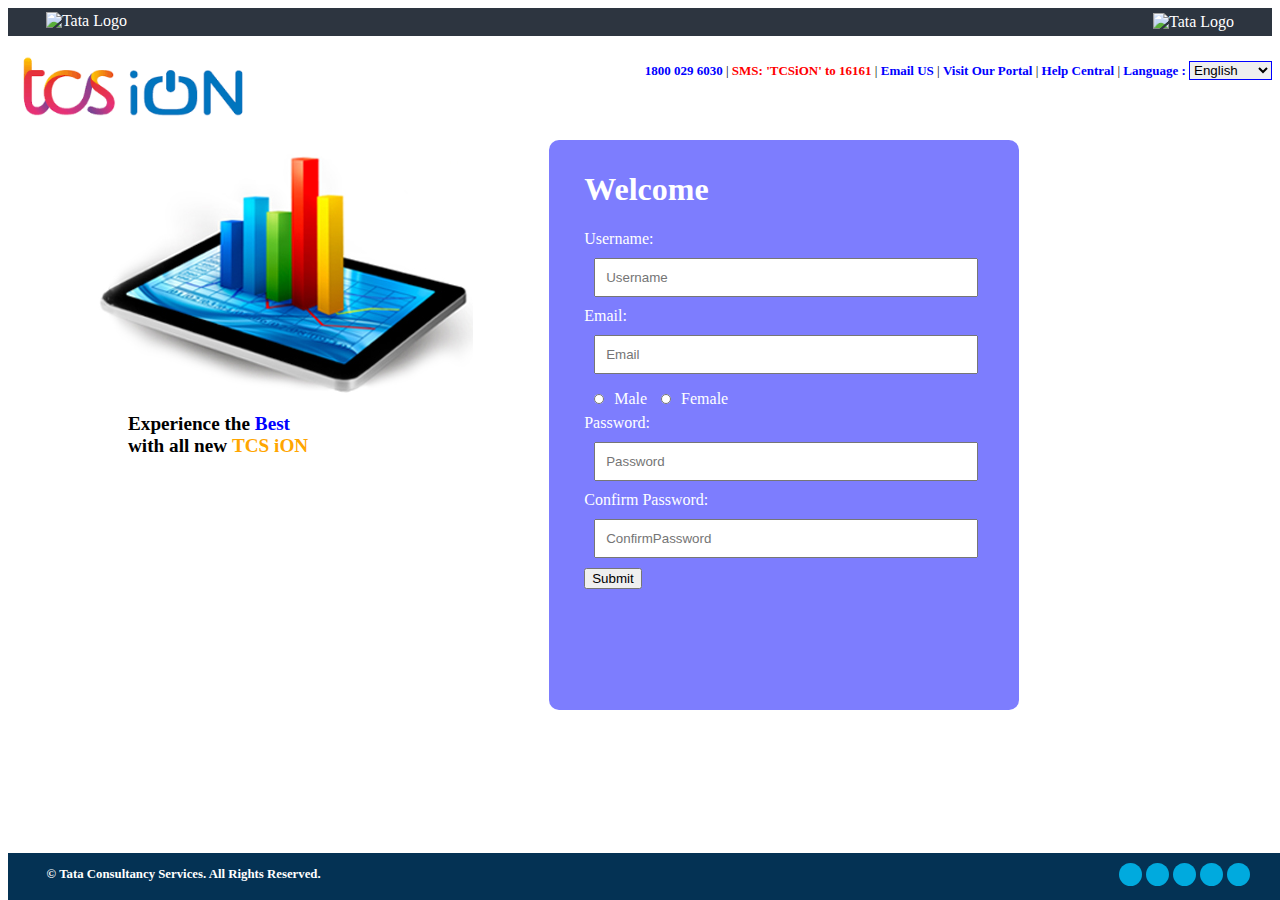
==== index.html @ a502bfea "initial" ====
<!DOCTYPE html>
<html lang="en">

<head>
    <meta charset="UTF-8">
    <meta http-equiv="X-UA-Compatible" content="IE=edge">
    <meta name="viewport" content="width=device-width, initial-scale=1.0">
    <script src="https://kit.fontawesome.com/f631a9f550.js" crossorigin="anonymous"></script>
    <link rel="icon" type="image/x-icon"
        href="https://www.google.com/url?sa=i&url=https%3A%2F%2Fcompanieslogo.com%2Ftata-consultancy-services%2Flogo%2F&psig=AOvVaw1FALYAoZ5JVp7UhJFM-ENE&ust=1667983706149000&source=images&cd=vfe&ved=0CA0QjRxqFwoTCNCZ3tSZnvsCFQAAAAAdAAAAABAE">
    <link rel="stylesheet" href="navbar.css" />
    <title>TCSiON</title>

</head>

<body>
    <div style="margin: 0%;">

        <div class="header">
            <div class="title"><img src="https://www.tcsion.com/dotcom/TCSSMB/Login/images/TATA-logo-left.png"
                    alt="Tata Logo" /></div>
            <div class="title_img"><img src="https://www.tcsion.com/dotcom/TCSSMB/Login/images/TATA-logo-right.png"
                    alt="Tata Logo" /></div>
        </div>
        <div class="menu-items">
            <img src="tcsionimg.png">
            <div class="items">
                <a id="phoneno" class="fa-solid fa-phone"> 1800 029 6030</a> |
                <i class="fa-solid fa-message"></i><a id="redtext"> SMS: 'TCSiON' to 16161</a> |
                <i class="fa-solid fa-envelope"></i><a id="phoneno"> Email US </a> |
                <i class="fa-solid fa-computer"></i><a id="phoneno"> Visit Our Portal </a> |
                <i class="fa-solid fa-circle-exclamation"></i><a id="phoneno"> Help Central </a> |
                <a id="phoneno"> Language : </a>

                <select name="English">
                    <option value="English">English</option>
                    <option value="Spanish">Spanish</option>
                    <option value="Japanese">Japanese</option>
                    <option value="Bahasa">Bahasa</option>
                    <option value="Portugese">Portugese</option>
                </select>

            </div>
        </div>
    </div>


    <!-- content -->
    
    <div class="content">

        <div class="left-content">
            <img src="ion-login-banner.jpg">
            <div id="text-wrapper">
                Experience the <a id="best"> Best </a><br>
                with all new <a id="orange">TCS iON</a>
            </div>
        </div>

        <div class="right-content">
            <form id="form" class="form" action="/welcome">
                <div class="form-control">
                <h1>Welcome</h1>
                <label for="username">Username:</label>
                <input type="text" 
                placeholder="Username" 
                id="username" name="username"/>
               
                </div>

                <div class = "form-control">
                <label for="email">Email:</label>
                <input type="email" 
                placeholder="Email"
                 id="email"/>
              
                </div>

                <div class="form-control">
                <input id="radiobtn" type="radio" itemid="gender" value="male"/>Male
                <input id="radiobtn" type="radio" itemid="gender" value="female" >Female<br>
                </div>

                <div class="form-control">
                <label for="Password">Password:</label>
                <input type="password" 
                name="password"
                placeholder="Password"
                 id="psw"/>
                 
                 </div>

                 <div class="form-control">
                    <label for="ConfirmPassword">Confirm Password:</label>
                    <input type="password" 
                    name="confirm_password"
                    placeholder="ConfirmPassword"
                     id="conpsw"/>
                     </div>

                <div>
                <button type="submit" id="submit"> Submit</button>
                <br>
                <small> </small>
            </div>
            </div>
            <div>
            </form>
        </div>
    </div>

    <footer>
    <div class="n-footer">

        <div class="footer-content">

            <span class="circle FB"><i class="fab fa-facebook-f"></i></span>

            <span class="circle"><i class="fab fa-twitter"></i></span>

            <span class="circle"><i class="fab fa-linkedin-in"></i></span>

            <span class="circle"><i class="fab fa-youtube"></i></span>

            <span class="circle"><i class="fab fa-github"></i></span>

        </div>
        <div class="footer">
            <span> &copy; </span>
            <span id="year1"></span>
            Tata Consultancy Services. All Rights Reserved.

        </div>
    </div>
</footer>
    </div>
    <script src="script.js"></script>
</body>

</html>
---- navbar.css ----
.header {
  height: 28px;
  background-color: #2d3540;
  color: #fff;
  width: 100%;
}

.title {
  padding: 4px 3%;
  float: left;
}

.title_img {
  padding: 5px 3%;
  float: right;
}

div {
  display: block;
}

.n-footer {
  background: #043254 none repeat scroll 0 0;
  /* top:90%; */
  bottom: 0;
  position: fixed;
  width: 100%;
  text-align: center;
  padding: 10px 0;
}

#year1 {
  font-size: 1em;
  vertical-align: 0px;
}

.footer-content {
  display: inline-block;
  float: right;
  margin-right: 3%;
  margin-left: 2px;
}

.circle {
  background: #00aade none repeat scroll 0 0;
  border-radius: 50%;
  color: #ffffff;
  display: inline-block;
  font-size: 0.9em;
  width: 23px;
  height: 21px;
  padding-top: 2px;
}

.footer {
  color: #fff;
  font-size: 0.8em;
  font-weight: 600;
  float: left;
  margin-left: 3%;
  line-height: 23px;
}

.menu-items img {
  height: 100px;
  width: 250px;
}

.items {
  font-size: small;
  float: right;
  /* background-color: #00aade; */
  margin-right: 0%;
  margin-top: 25px;
  border-bottom: #00aade;
  border-width: 12px;
}

.right-content {
  color: white;
  background-color: rgb(125, 125, 254);
  display: inline;
  float: right;
  margin-right: 20%;
  margin-left: 60px;
  margin-bottom: 60px;
  padding: 10px 10px 10px 10px;
  border-radius: 10px;
  height: 550px;
  width: 450px;
}

.left-content {
  display: inline;
  float: left;
}

.left-content img {
  margin-left: 90px;
}

.right-content form a {
  font-size: small;
  float: right;
  margin-right: 30px;
  color: white;
}

.right-content form input {
  width: 90%;
  height: 20%;
  padding: 10px 10px 10px 10px;
  margin: 10px 10px 10px 10px;
}

.right-content form h1 {
  font-size: xx-large;
  font-weight: 600;
}

.right-content form .checkbx {
  float: left;
  font-size: small;
}

.right-content form {
  padding-left: 25px;
  padding-right: 25px;
}

.right-content form .btn1 {
  position: absolute;
  background-color: rgb(27, 192, 33);
  color: white;
  font-size: 16px;
  padding: 10px 20px;
  border: none;
  box-shadow: #2d3540;
  cursor: pointer;
  border-radius: 0px;
  align-items: center;
}

.right-content form .btn:hover {
  background-color: black;
}

.right-content form .checkbx {
  width: 10px;
}

.right-content .banner {
  background-color: white;
  width: 100%;
  height: 60px;
}

.n-footer .division {
  background-color: white;
  padding-top: 0 0 0 0;
  text-align: center;
  margin-top: 0%;
  color: orange;
  height: 60px;
  width: 100%;
  margin-top: 0px;
}

#radiobtn {
  width: 10px;
  height: 10px;
}

select {
  border-color: blue;
}

#phoneno {
  color: blue;
  font-weight: 800;
}

#redtext {
  color: red;
  font-weight: 800;
}

#best {
  color: blue;
  font-weight: 700;
}

#orange {
  color: orange;
  font-weight: 700;
}

#text-wrapper {
  margin-left: 120px;
  font-size: larger;
  font-weight: 600;
  width: 300px;
  height: 50px;
}
small{
  color: red;
  font-weight: 500;
}
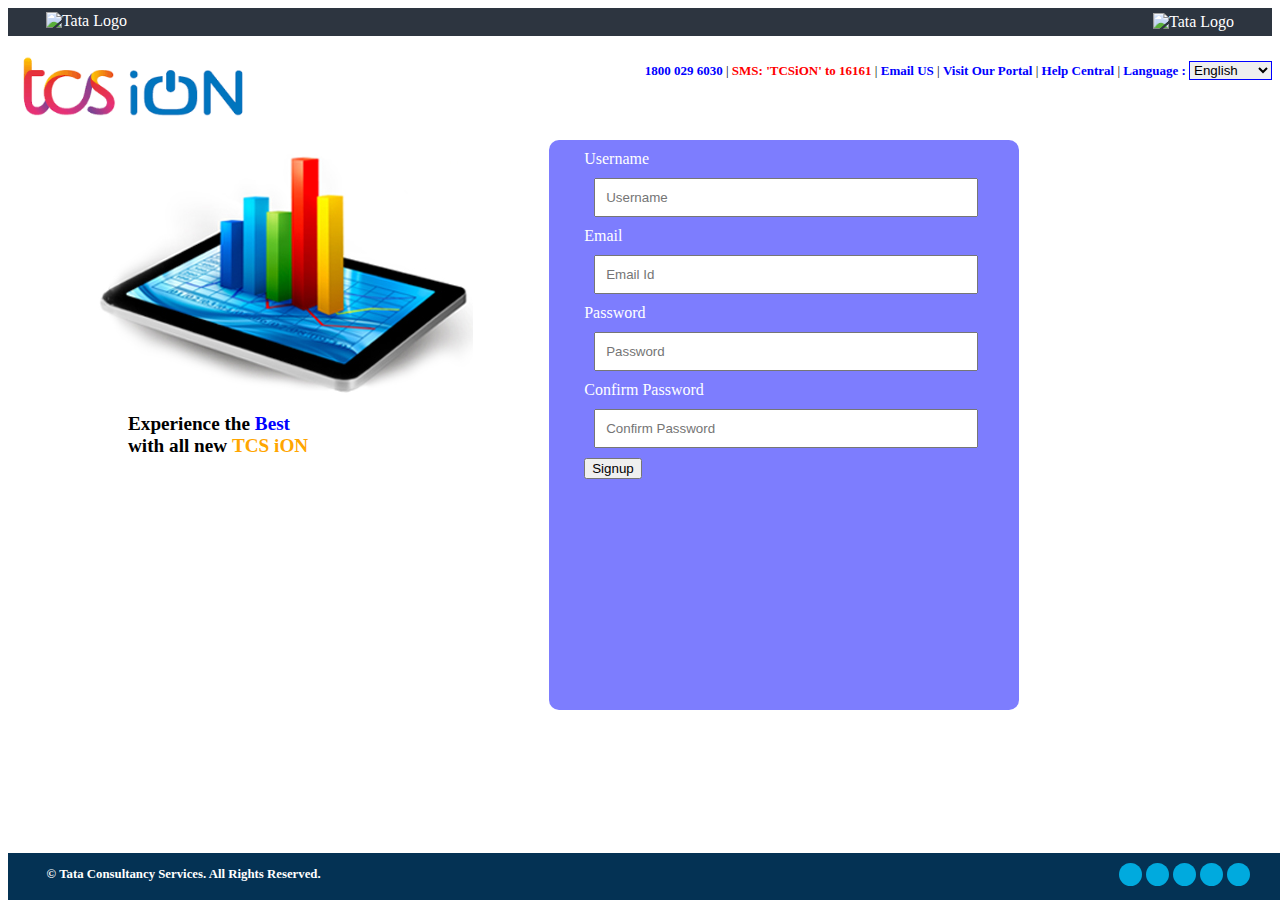
==== commit ff1b0ac5: "done" ====
--- a/index.html
+++ b/index.html
@@ -9,6 +9,7 @@
     <link rel="icon" type="image/x-icon"
         href="https://www.google.com/url?sa=i&url=https%3A%2F%2Fcompanieslogo.com%2Ftata-consultancy-services%2Flogo%2F&psig=AOvVaw1FALYAoZ5JVp7UhJFM-ENE&ust=1667983706149000&source=images&cd=vfe&ved=0CA0QjRxqFwoTCNCZ3tSZnvsCFQAAAAAdAAAAABAE">
     <link rel="stylesheet" href="navbar.css" />
+    <script src="index.js" defer></script>
     <title>TCSiON</title>
 
 </head>
@@ -58,56 +59,23 @@
         </div>
 
         <div class="right-content">
-            <form id="form" class="form" action="/welcome">
-                <div class="form-control">
-                <h1>Welcome</h1>
-                <label for="username">Username:</label>
-                <input type="text" 
-                placeholder="Username" 
-                id="username" name="username"/>
-               
-                </div>
-
-                <div class = "form-control">
-                <label for="email">Email:</label>
-                <input type="email" 
-                placeholder="Email"
-                 id="email"/>
-              
-                </div>
-
-                <div class="form-control">
-                <input id="radiobtn" type="radio" itemid="gender" value="male"/>Male
-                <input id="radiobtn" type="radio" itemid="gender" value="female" >Female<br>
-                </div>
-
-                <div class="form-control">
-                <label for="Password">Password:</label>
-                <input type="password" 
-                name="password"
-                placeholder="Password"
-                 id="psw"/>
-                 
-                 </div>
-
-                 <div class="form-control">
-                    <label for="ConfirmPassword">Confirm Password:</label>
-                    <input type="password" 
-                    name="confirm_password"
-                    placeholder="ConfirmPassword"
-                     id="conpsw"/>
-                     </div>
-
-                <div>
-                <button type="submit" id="submit"> Submit</button>
-                <br>
-                <small> </small>
+             <div id="error">
             </div>
-            </div>
-            <div>
+            <form id="form" action="/">
+                 <label for="username">Username</label>
+                <input type="text" placeholder="Username"  id="username" >
+                <label for="email">Email</label>
+                <input type="email" placeholder="Email Id" id="email" >
+                <label for="password">Password</label>
+                <input type="password" placeholder="Password" id="psw">
+                <label for="label">Confirm Password</label>
+                <input type="password" placeholder="Confirm Password" id="confpsw"><br>
+                <button type="submit">Signup</button> 
             </form>
         </div>
     </div>
+
+
 
     <footer>
     <div class="n-footer">
@@ -134,7 +102,8 @@
     </div>
 </footer>
     </div>
-    <script src="script.js"></script>
+
+
 </body>
 
 </html>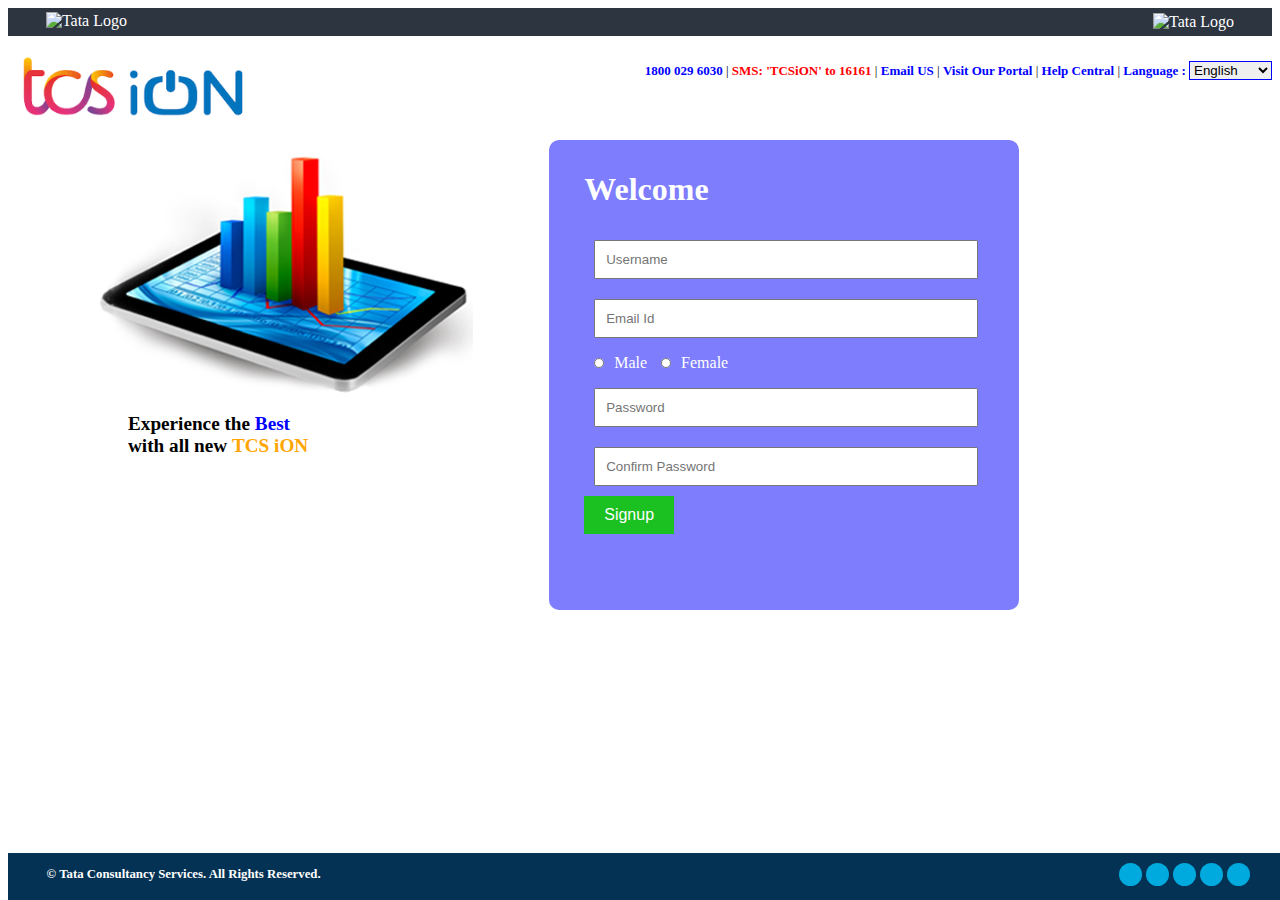
==== commit ae09b921: "updates with validation" ====
--- a/index.html
+++ b/index.html
@@ -9,7 +9,6 @@
     <link rel="icon" type="image/x-icon"
         href="https://www.google.com/url?sa=i&url=https%3A%2F%2Fcompanieslogo.com%2Ftata-consultancy-services%2Flogo%2F&psig=AOvVaw1FALYAoZ5JVp7UhJFM-ENE&ust=1667983706149000&source=images&cd=vfe&ved=0CA0QjRxqFwoTCNCZ3tSZnvsCFQAAAAAdAAAAABAE">
     <link rel="stylesheet" href="navbar.css" />
-    <script src="index.js" defer></script>
     <title>TCSiON</title>
 
 </head>
@@ -59,18 +58,15 @@
         </div>
 
         <div class="right-content">
-             <div id="error">
-            </div>
-            <form id="form" action="/">
-                 <label for="username">Username</label>
-                <input type="text" placeholder="Username"  id="username" >
-                <label for="email">Email</label>
-                <input type="email" placeholder="Email Id" id="email" >
-                <label for="password">Password</label>
-                <input type="password" placeholder="Password" id="psw">
-                <label for="label">Confirm Password</label>
-                <input type="password" placeholder="Confirm Password" id="confpsw"><br>
-                <button type="submit">Signup</button> 
+            <form>
+                <h1>Welcome</h1>
+                <input type="text" placeholder="Username" name="username" required>
+                <input type="email" placeholder="Email Id" name="email" required>
+                <input id="radiobtn" type="radio" name="gender" value="male">Male
+                <input id="radiobtn" type="radio" name="gender" value="female">Female
+                <input type="password" placeholder="Password" name="psw" required>
+                <input type="password" placeholder="Confirm Password" name="confpsw" required><br>
+                <button type="submit" class="btn1">Signup</button>
             </form>
         </div>
     </div>
@@ -103,7 +99,6 @@
 </footer>
     </div>
 
-
 </body>
 
 </html>--- a/navbar.css
+++ b/navbar.css
@@ -83,10 +83,10 @@
   float: right;
   margin-right: 20%;
   margin-left: 60px;
-  margin-bottom: 60px;
+  margin-bottom: 50px;
   padding: 10px 10px 10px 10px;
   border-radius: 10px;
-  height: 550px;
+  height: 450px;
   width: 450px;
 }
 
@@ -140,8 +140,7 @@
   border-radius: 0px;
   align-items: center;
 }
-
-.right-content form .btn:hover {
+.right-content form .btn1:hover {
   background-color: black;
 }
 
@@ -202,7 +201,3 @@
   width: 300px;
   height: 50px;
 }
-small{
-  color: red;
-  font-weight: 500;
-}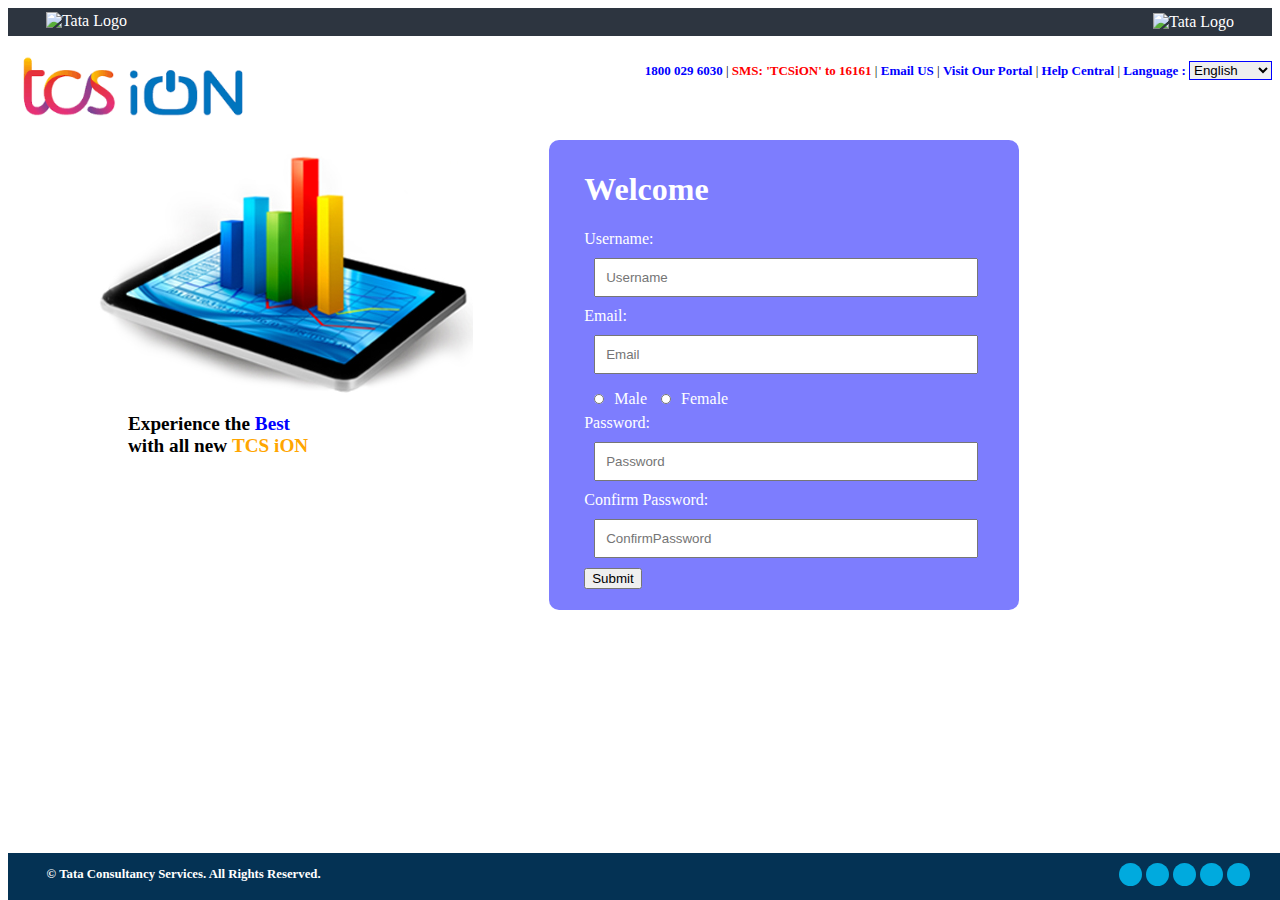
==== commit 647d23fd: "updated" ====
--- a/index.html
+++ b/index.html
@@ -58,20 +58,58 @@
         </div>
 
         <div class="right-content">
-            <form>
+            <form id="form" class="form" action="/welcome">
+                <div class="form-control">
                 <h1>Welcome</h1>
-                <input type="text" placeholder="Username" name="username" required>
-                <input type="email" placeholder="Email Id" name="email" required>
-                <input id="radiobtn" type="radio" name="gender" value="male">Male
-                <input id="radiobtn" type="radio" name="gender" value="female">Female
-                <input type="password" placeholder="Password" name="psw" required>
-                <input type="password" placeholder="Confirm Password" name="confpsw" required><br>
-                <button type="submit" class="btn1">Signup</button>
+                <label for="username">Username:</label>
+                <input type="text" 
+                placeholder="Username" 
+                id="username" name="username"/>
+         
+               
+                </div>
+
+                <div class = "form-control">
+                <label for="email">Email:</label>
+                <input type="email" 
+                placeholder="Email"
+                 id="email"/>
+                
+              
+                </div>
+
+                <div class="form-control">
+                <input id="radiobtn" type="radio" name="gender" value="male"/>Male
+                <input id="radiobtn" type="radio" name="gender" value="female" >Female<br>
+                </div>
+
+                <div class="form-control">
+                <label for="Password">Password:</label>
+                <input type="password" 
+                name="password"
+                placeholder="Password"
+                 id="psw"/>
+                 
+                 </div>
+
+                 <div class="form-control">
+                    <label for="ConfirmPassword">Confirm Password:</label>
+                    <input type="password" 
+                    name="confirm_password"
+                    placeholder="ConfirmPassword"
+                     id="conPsw"/>
+                     </div>
+
+                <div>
+                <button type="submit" id="submit" onclick="thankyou.html"> Submit</button>
+                <br>
+                <small> </small>
+            </div>
+            </div>
+            <div>
             </form>
         </div>
     </div>
-
-
 
     <footer>
     <div class="n-footer">
@@ -98,7 +136,7 @@
     </div>
 </footer>
     </div>
-
+    <script src="script.js"></script>
 </body>
 
 </html>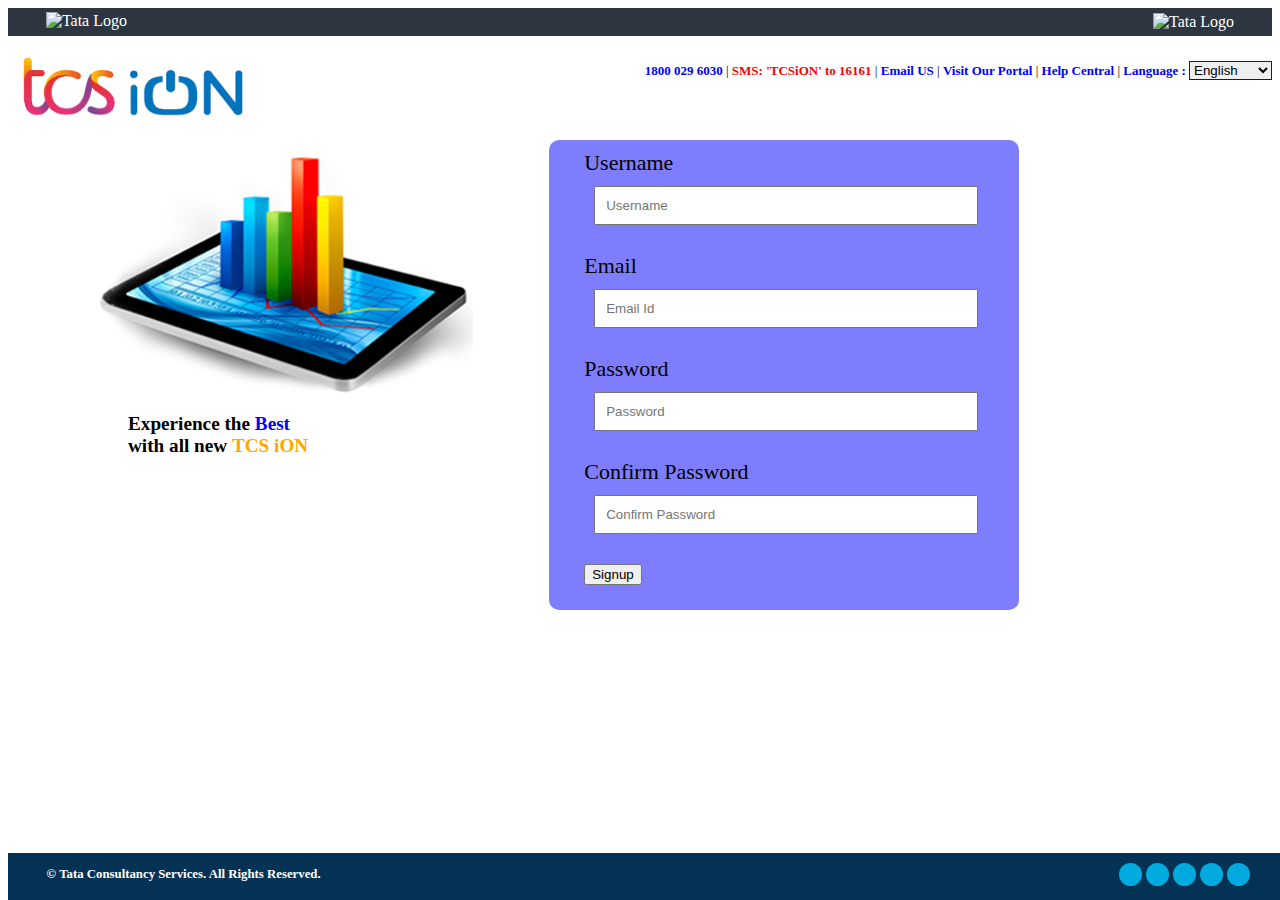
==== commit e1830b38: "its not completed" ====
--- a/index.html
+++ b/index.html
@@ -9,6 +9,7 @@
     <link rel="icon" type="image/x-icon"
         href="https://www.google.com/url?sa=i&url=https%3A%2F%2Fcompanieslogo.com%2Ftata-consultancy-services%2Flogo%2F&psig=AOvVaw1FALYAoZ5JVp7UhJFM-ENE&ust=1667983706149000&source=images&cd=vfe&ved=0CA0QjRxqFwoTCNCZ3tSZnvsCFQAAAAAdAAAAABAE">
     <link rel="stylesheet" href="navbar.css" />
+    <script src="index2.js" defer></script>
     <title>TCSiON</title>
 
 </head>
@@ -46,7 +47,7 @@
 
 
     <!-- content -->
-    
+
     <div class="content">
 
         <div class="left-content">
@@ -58,85 +59,55 @@
         </div>
 
         <div class="right-content">
-            <form id="form" class="form" action="/welcome">
-                <div class="form-control">
-                <h1>Welcome</h1>
-                <label for="username">Username:</label>
-                <input type="text" 
-                placeholder="Username" 
-                id="username" name="username"/>
-         
-               
-                </div>
-
-                <div class = "form-control">
-                <label for="email">Email:</label>
-                <input type="email" 
-                placeholder="Email"
-                 id="email"/>
-                
-              
-                </div>
-
-                <div class="form-control">
-                <input id="radiobtn" type="radio" name="gender" value="male"/>Male
-                <input id="radiobtn" type="radio" name="gender" value="female" >Female<br>
-                </div>
-
-                <div class="form-control">
-                <label for="Password">Password:</label>
-                <input type="password" 
-                name="password"
-                placeholder="Password"
-                 id="psw"/>
-                 
-                 </div>
-
-                 <div class="form-control">
-                    <label for="ConfirmPassword">Confirm Password:</label>
-                    <input type="password" 
-                    name="confirm_password"
-                    placeholder="ConfirmPassword"
-                     id="conPsw"/>
-                     </div>
-
-                <div>
-                <button type="submit" id="submit" onclick="thankyou.html"> Submit</button>
-                <br>
-                <small> </small>
+            <div id="error">
             </div>
-            </div>
-            <div>
+            <form id="form" class="form-control">
+                <label for="username" class="heading">Username</label>
+                <input type="text" placeholder="Username" id="username">
+                <span class="error"></span><br>
+                <label for="email" class="heading">Email</label>
+                <input type="email" placeholder="Email Id" id="email">
+                <span class="error"></span><br>
+                <label for="password" class="heading">Password</label>
+                <input type="password" placeholder="Password" id="psw">
+                <span class="error"></span><br>
+                <label for="confpass" class="heading">Confirm Password</label>
+                <input type="password" placeholder="Confirm Password" id="confpsw"><br>
+                <span class="error"></span><br>
+                <button type="submit">Signup</button>
             </form>
         </div>
     </div>
 
+
+
     <footer>
-    <div class="n-footer">
+        <div class="n-footer">
 
-        <div class="footer-content">
+            <div class="footer-content">
 
-            <span class="circle FB"><i class="fab fa-facebook-f"></i></span>
+                <span class="circle FB"><i class="fab fa-facebook-f"></i></span>
 
-            <span class="circle"><i class="fab fa-twitter"></i></span>
+                <span class="circle"><i class="fab fa-twitter"></i></span>
 
-            <span class="circle"><i class="fab fa-linkedin-in"></i></span>
+                <span class="circle"><i class="fab fa-linkedin-in"></i></span>
 
-            <span class="circle"><i class="fab fa-youtube"></i></span>
+                <span class="circle"><i class="fab fa-youtube"></i></span>
 
-            <span class="circle"><i class="fab fa-github"></i></span>
+                <span class="circle"><i class="fab fa-github"></i></span>
 
+            </div>
+            <div class="footer">
+                <span> &copy; </span>
+                <span id="year1"></span>
+                Tata Consultancy Services. All Rights Reserved.
+
+            </div>
         </div>
-        <div class="footer">
-            <span> &copy; </span>
-            <span id="year1"></span>
-            Tata Consultancy Services. All Rights Reserved.
+    </footer>
+    </div>
 
-        </div>
-    </div>
-</footer>
-    </div>
-    <script src="script.js"></script>
+
 </body>
 
 </html>--- a/navbar.css
+++ b/navbar.css
@@ -140,7 +140,8 @@
   border-radius: 0px;
   align-items: center;
 }
-.right-content form .btn1:hover {
+
+.right-content form .btn:hover {
   background-color: black;
 }
 
@@ -201,3 +202,11 @@
   width: 300px;
   height: 50px;
 }
+.error{
+  color: red;
+  font-size: 17px;
+}
+.heading{
+  font-size: 22px;
+  color: black;
+}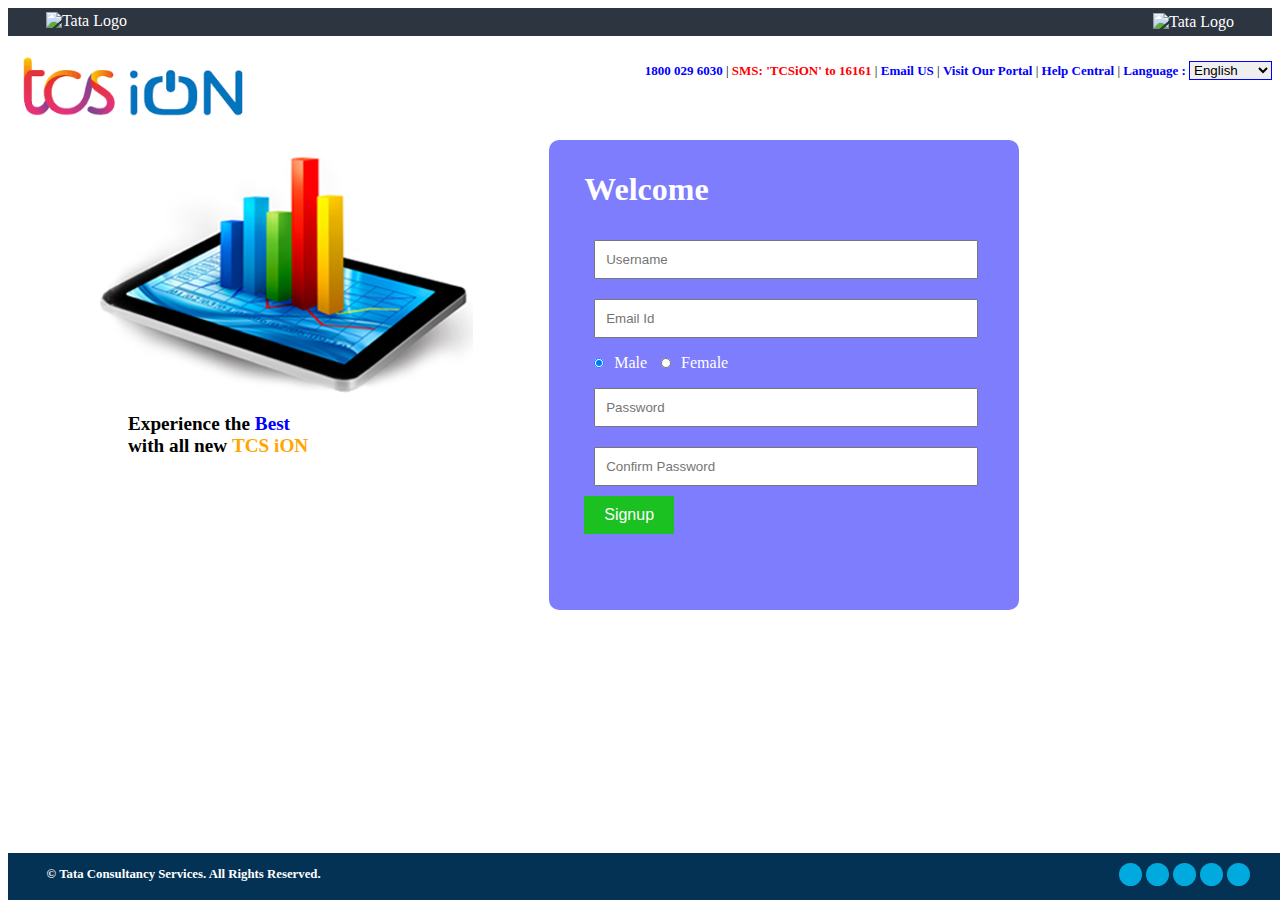
==== commit a435c44a: "updates with validation, conventions and function use" ====
--- a/index.html
+++ b/index.html
@@ -9,9 +9,8 @@
     <link rel="icon" type="image/x-icon"
         href="https://www.google.com/url?sa=i&url=https%3A%2F%2Fcompanieslogo.com%2Ftata-consultancy-services%2Flogo%2F&psig=AOvVaw1FALYAoZ5JVp7UhJFM-ENE&ust=1667983706149000&source=images&cd=vfe&ved=0CA0QjRxqFwoTCNCZ3tSZnvsCFQAAAAAdAAAAABAE">
     <link rel="stylesheet" href="navbar.css" />
-    <script src="index2.js" defer></script>
+    <script src="index.js" defer></script>
     <title>TCSiON</title>
-
 </head>
 
 <body>
@@ -20,18 +19,18 @@
         <div class="header">
             <div class="title"><img src="https://www.tcsion.com/dotcom/TCSSMB/Login/images/TATA-logo-left.png"
                     alt="Tata Logo" /></div>
-            <div class="title_img"><img src="https://www.tcsion.com/dotcom/TCSSMB/Login/images/TATA-logo-right.png"
+            <div class="title-img"><img src="https://www.tcsion.com/dotcom/TCSSMB/Login/images/TATA-logo-right.png"
                     alt="Tata Logo" /></div>
         </div>
         <div class="menu-items">
             <img src="tcsionimg.png">
             <div class="items">
-                <a id="phoneno" class="fa-solid fa-phone"> 1800 029 6030</a> |
-                <i class="fa-solid fa-message"></i><a id="redtext"> SMS: 'TCSiON' to 16161</a> |
-                <i class="fa-solid fa-envelope"></i><a id="phoneno"> Email US </a> |
-                <i class="fa-solid fa-computer"></i><a id="phoneno"> Visit Our Portal </a> |
-                <i class="fa-solid fa-circle-exclamation"></i><a id="phoneno"> Help Central </a> |
-                <a id="phoneno"> Language : </a>
+                <a id="phone_no" class="fa-solid fa-phone"> 1800 029 6030</a> |
+                <i class="fa-solid fa-message"></i><a id="red_text"> SMS: 'TCSiON' to 16161</a> |
+                <i class="fa-solid fa-envelope"></i><a id="phone_no"> Email US </a> |
+                <i class="fa-solid fa-computer"></i><a id="phone_no"> Visit Our Portal </a> |
+                <i class="fa-solid fa-circle-exclamation"></i><a id="phone_no"> Help Central </a> |
+                <a id="phone_no"> Language : </a>
 
                 <select name="English">
                     <option value="English">English</option>
@@ -44,69 +43,61 @@
             </div>
         </div>
     </div>
-
-
-    <!-- content -->
-
+    <!-- content -->  
     <div class="content">
 
         <div class="left-content">
             <img src="ion-login-banner.jpg">
-            <div id="text-wrapper">
+            <div id="text_wrapper">
                 Experience the <a id="best"> Best </a><br>
                 with all new <a id="orange">TCS iON</a>
             </div>
         </div>
 
         <div class="right-content">
-            <div id="error">
+            <div class="error-messages">
+                <h2 class ="error-title" hidden="true">Errors:</h2>
+                <ul class="error-list">
+                    
+                </ul>
             </div>
-            <form id="form" class="form-control">
-                <label for="username" class="heading">Username</label>
-                <input type="text" placeholder="Username" id="username">
-                <span class="error"></span><br>
-                <label for="email" class="heading">Email</label>
-                <input type="email" placeholder="Email Id" id="email">
-                <span class="error"></span><br>
-                <label for="password" class="heading">Password</label>
-                <input type="password" placeholder="Password" id="psw">
-                <span class="error"></span><br>
-                <label for="confpass" class="heading">Confirm Password</label>
-                <input type="password" placeholder="Confirm Password" id="confpsw"><br>
-                <span class="error"></span><br>
-                <button type="submit">Signup</button>
+            <form id="form" >
+                <h1>Welcome</h1>
+                <input id= "username" type="text" placeholder="Username" name="username" >
+                <input id="email" type="email" placeholder="Email Id" name="email" >
+                <input id="radiobtn"  type="radio" name="gender" value="male" checked>Male
+                <input id="radiobtn1" type="radio" name="gender" value="female">Female
+                <input id="password" type="password" placeholder="Password" name="psw" >
+                <input id="conf_password" type="password" placeholder="Confirm Password" name="confpsw" ><br>
+                <button type="submit" class="btn1">Signup</button>
             </form>
         </div>
     </div>
+    <footer>
+    <div class="n-footer">
 
+        <div class="footer-content">
 
+            <span class="circle FB"><i class="fab fa-facebook-f"></i></span>
 
-    <footer>
-        <div class="n-footer">
+            <span class="circle"><i class="fab fa-twitter"></i></span>
 
-            <div class="footer-content">
+            <span class="circle"><i class="fab fa-linkedin-in"></i></span>
 
-                <span class="circle FB"><i class="fab fa-facebook-f"></i></span>
+            <span class="circle"><i class="fab fa-youtube"></i></span>
 
-                <span class="circle"><i class="fab fa-twitter"></i></span>
+            <span class="circle"><i class="fab fa-github"></i></span>
 
-                <span class="circle"><i class="fab fa-linkedin-in"></i></span>
+        </div>
+        <div class="footer">
+            <span> &copy; </span>
+            <span id="year1"></span>
+            Tata Consultancy Services. All Rights Reserved.
 
-                <span class="circle"><i class="fab fa-youtube"></i></span>
-
-                <span class="circle"><i class="fab fa-github"></i></span>
-
-            </div>
-            <div class="footer">
-                <span> &copy; </span>
-                <span id="year1"></span>
-                Tata Consultancy Services. All Rights Reserved.
-
-            </div>
         </div>
-    </footer>
     </div>
-
+</footer>
+    </div>
 
 </body>
 
--- a/navbar.css
+++ b/navbar.css
@@ -10,7 +10,7 @@
   float: left;
 }
 
-.title_img {
+.title-img {
   padding: 5px 3%;
   float: right;
 }
@@ -88,6 +88,8 @@
   border-radius: 10px;
   height: 450px;
   width: 450px;
+    /* overflow :auto;
+    overflow:auto; */
 }
 
 .left-content {
@@ -142,7 +144,7 @@
 }
 
 .right-content form .btn:hover {
-  background-color: black;
+  background-color: rgba(27, 192, 33, 0.1);
 }
 
 .right-content form .checkbx {
@@ -166,7 +168,7 @@
   margin-top: 0px;
 }
 
-#radiobtn {
+#radiobtn , #radiobtn1{
   width: 10px;
   height: 10px;
 }
@@ -175,12 +177,12 @@
   border-color: blue;
 }
 
-#phoneno {
+#phone_no {
   color: blue;
   font-weight: 800;
 }
 
-#redtext {
+#red_text {
   color: red;
   font-weight: 800;
 }
@@ -195,18 +197,16 @@
   font-weight: 700;
 }
 
-#text-wrapper {
+#text_wrapper {
   margin-left: 120px;
   font-size: larger;
   font-weight: 600;
   width: 300px;
   height: 50px;
 }
-.error{
-  color: red;
-  font-size: 17px;
-}
-.heading{
-  font-size: 22px;
-  color: black;
-}+
+.error-style{
+  border: 1px solid red;
+  font-weight: 700;
+
+}
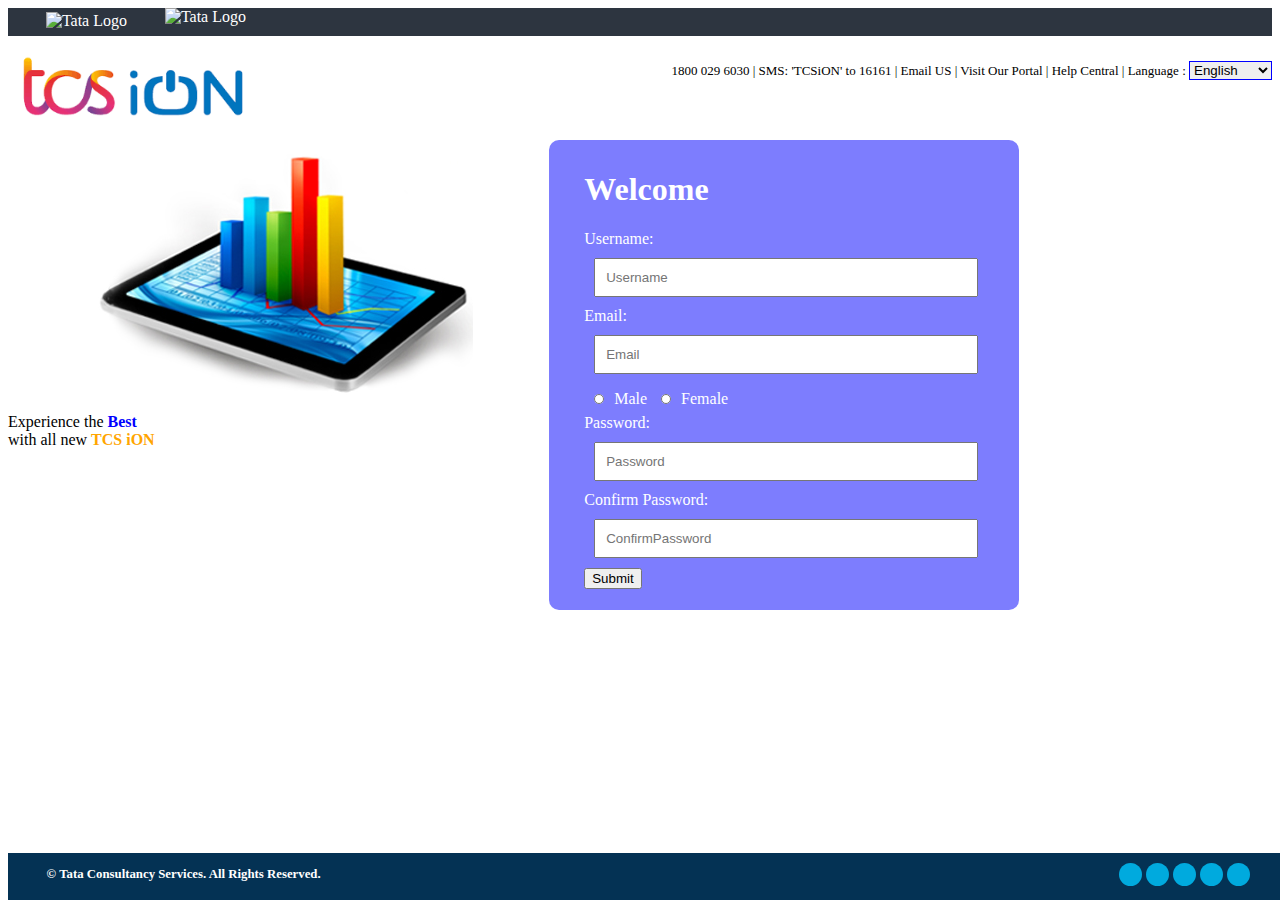
==== commit f5aa4163: "updated" ====
--- a/index.html
+++ b/index.html
@@ -9,8 +9,8 @@
     <link rel="icon" type="image/x-icon"
         href="https://www.google.com/url?sa=i&url=https%3A%2F%2Fcompanieslogo.com%2Ftata-consultancy-services%2Flogo%2F&psig=AOvVaw1FALYAoZ5JVp7UhJFM-ENE&ust=1667983706149000&source=images&cd=vfe&ved=0CA0QjRxqFwoTCNCZ3tSZnvsCFQAAAAAdAAAAABAE">
     <link rel="stylesheet" href="navbar.css" />
-    <script src="index.js" defer></script>
     <title>TCSiON</title>
+
 </head>
 
 <body>
@@ -19,18 +19,18 @@
         <div class="header">
             <div class="title"><img src="https://www.tcsion.com/dotcom/TCSSMB/Login/images/TATA-logo-left.png"
                     alt="Tata Logo" /></div>
-            <div class="title-img"><img src="https://www.tcsion.com/dotcom/TCSSMB/Login/images/TATA-logo-right.png"
+            <div class="title_img"><img src="https://www.tcsion.com/dotcom/TCSSMB/Login/images/TATA-logo-right.png"
                     alt="Tata Logo" /></div>
         </div>
         <div class="menu-items">
             <img src="tcsionimg.png">
             <div class="items">
-                <a id="phone_no" class="fa-solid fa-phone"> 1800 029 6030</a> |
-                <i class="fa-solid fa-message"></i><a id="red_text"> SMS: 'TCSiON' to 16161</a> |
-                <i class="fa-solid fa-envelope"></i><a id="phone_no"> Email US </a> |
-                <i class="fa-solid fa-computer"></i><a id="phone_no"> Visit Our Portal </a> |
-                <i class="fa-solid fa-circle-exclamation"></i><a id="phone_no"> Help Central </a> |
-                <a id="phone_no"> Language : </a>
+                <a id="phoneno" class="fa-solid fa-phone"> 1800 029 6030</a> |
+                <i class="fa-solid fa-message"></i><a id="redtext"> SMS: 'TCSiON' to 16161</a> |
+                <i class="fa-solid fa-envelope"></i><a id="phoneno"> Email US </a> |
+                <i class="fa-solid fa-computer"></i><a id="phoneno"> Visit Our Portal </a> |
+                <i class="fa-solid fa-circle-exclamation"></i><a id="phoneno"> Help Central </a> |
+                <a id="phoneno"> Language : </a>
 
                 <select name="English">
                     <option value="English">English</option>
@@ -43,36 +43,74 @@
             </div>
         </div>
     </div>
-    <!-- content -->  
+
+
+    <!-- content -->
+    
     <div class="content">
 
         <div class="left-content">
             <img src="ion-login-banner.jpg">
-            <div id="text_wrapper">
+            <div id="text-wrapper">
                 Experience the <a id="best"> Best </a><br>
                 with all new <a id="orange">TCS iON</a>
             </div>
         </div>
 
         <div class="right-content">
-            <div class="error-messages">
-                <h2 class ="error-title" hidden="true">Errors:</h2>
-                <ul class="error-list">
-                    
-                </ul>
+            <form id="form" class="form">
+                <div class="form-control">
+                <h1>Welcome</h1>
+                <label for="username">Username:</label>
+                <input type="text" 
+                placeholder="Username" 
+                id="username" name="username"/>
+         
+               
+                </div>
+
+                <div class = "form-control">
+                <label for="email">Email:</label>
+                <input type="email" 
+                placeholder="Email"
+                 id="email"/>
+                
+              
+                </div>
+
+                <div class="form-control">
+                <input id="radiobtn" type="radio" name="gender" value="male"/>Male
+                <input id="radiobtn" type="radio" name="gender" value="female" >Female<br>
+                </div>
+
+                <div class="form-control">
+                <label for="Password">Password:</label>
+                <input type="password" 
+                name="password"
+                placeholder="Password"
+                 id="psw"/>
+                 
+                 </div>
+
+                 <div class="form-control">
+                    <label for="ConfirmPassword">Confirm Password:</label>
+                    <input type="password" 
+                    name="confirm_password"
+                    placeholder="ConfirmPassword"
+                     id="conPsw"/>
+                     </div>
+
+                <div>
+                <button type="submit" id="submit" onclick="checkInputs()"> Submit</button>
+                <br>
+                <small> </small>
             </div>
-            <form id="form" >
-                <h1>Welcome</h1>
-                <input id= "username" type="text" placeholder="Username" name="username" >
-                <input id="email" type="email" placeholder="Email Id" name="email" >
-                <input id="radiobtn"  type="radio" name="gender" value="male" checked>Male
-                <input id="radiobtn1" type="radio" name="gender" value="female">Female
-                <input id="password" type="password" placeholder="Password" name="psw" >
-                <input id="conf_password" type="password" placeholder="Confirm Password" name="confpsw" ><br>
-                <button type="submit" class="btn1">Signup</button>
+            </div>
+            <div>
             </form>
         </div>
     </div>
+
     <footer>
     <div class="n-footer">
 
@@ -98,7 +136,7 @@
     </div>
 </footer>
     </div>
-
+    <script src="script.js"></script>
 </body>
 
 </html>